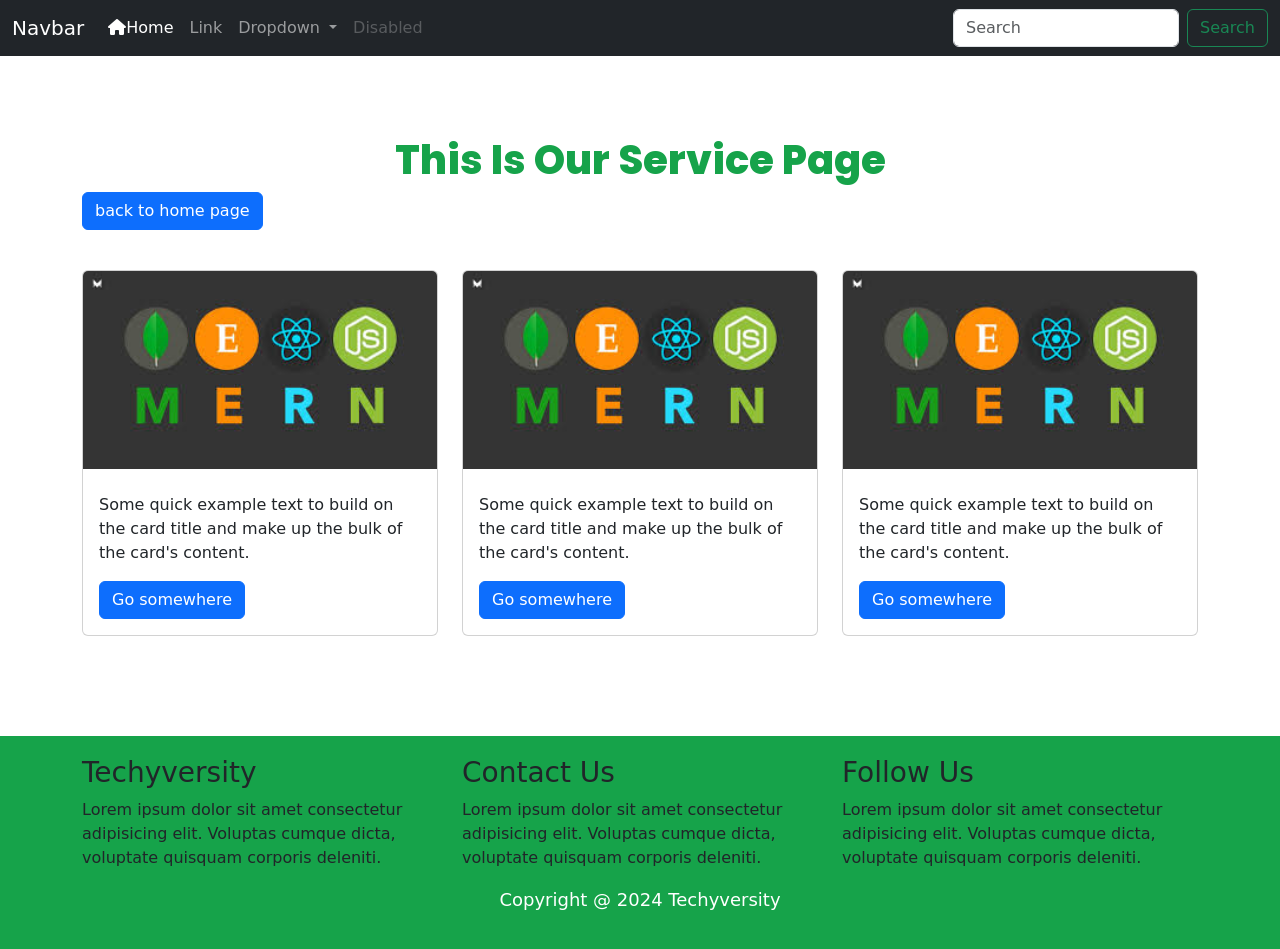
==== service.html @ 50d0e8a0 "service" ====
<!doctype html>
<html lang="en">
  <head>
    <meta charset="UTF-8" />
    <meta name="viewport" content="width=device-width, initial-scale=1.0" />
    <title>service</title>
    <!-- css link -->
    <link rel="stylesheet" href="styles/style.css" />
    <!-- font link  -->
    <link rel="preconnect" href="https://fonts.googleapis.com" />
    <link rel="preconnect" href="https://fonts.gstatic.com" crossorigin />
    <link
      href="https://fonts.googleapis.com/css2?family=Poppins:ital,wght@0,100;0,200;0,300;0,400;0,500;0,600;0,700;0,800;0,900;1,100;1,200;1,300;1,400;1,500;1,600;1,700;1,800;1,900&display=swap"
      rel="stylesheet"
    />
    <link
      href="https://cdn.jsdelivr.net/npm/bootstrap@5.0.2/dist/css/bootstrap.min.css"
      rel="stylesheet"
      integrity="sha384-EVSTQN3/azprG1Anm3QDgpJLIm9Nao0Yz1ztcQTwFspd3yD65VohhpuuCOmLASjC"
      crossorigin="anonymous"
    />
    <!-- icons link -->
   <link rel="stylesheet" href="https://cdnjs.cloudflare.com/ajax/libs/font-awesome/6.4.2/css/all.min.css" integrity="sha512-z3gLpd7yknf1YoNbCzqRKc4qyor8gaKU1qmn+CShxbuBusANI9QpRohGBreCFkKxLhei6S9CQXFEbbKuqLg0DA==" crossorigin="anonymous" referrerpolicy="no-referrer" />
  </head>
  <body>
    <nav class="navbar navbar-expand-lg top-fixed navbar-dark bg-dark">
      <div class="container-fluid">
        <a class="navbar-brand" href="#">Navbar</a>
        <button
          class="navbar-toggler"
          type="button"
          data-bs-toggle="collapse"
          data-bs-target="#navbarSupportedContent"
          aria-controls="navbarSupportedContent"
          aria-expanded="false"
          aria-label="Toggle navigation"
        >
          <span class="navbar-toggler-icon"></span>
        </button>
        <div class="collapse navbar-collapse" id="navbarSupportedContent">
          <ul class="navbar-nav me-auto mb-2 mb-lg-0">
            <li class="nav-item">
              
              <a class="nav-link active" aria-current="page" href="#"><i class="fa fa-home" aria-hidden="true"></i>Home</a>
            </li>
            <li class="nav-item">
              <a class="nav-link" href="#">Link</a>
            </li>
            <li class="nav-item dropdown">
              <a
                class="nav-link dropdown-toggle"
                href="#"
                id="navbarDropdown"
                role="button"
                data-bs-toggle="dropdown"
                aria-expanded="false"
              >
                Dropdown
              </a>
              <ul class="dropdown-menu" aria-labelledby="navbarDropdown">
                <li><a class="dropdown-item" href="#">Action</a></li>
                <li><a class="dropdown-item" href="#">Another action</a></li>
                <li><hr class="dropdown-divider" /></li>
                <li>
                  <a class="dropdown-item" href="#">Something else here</a>
                </li>
              </ul>
            </li>
            <li class="nav-item">
              <a
                class="nav-link disabled"
                href="#"
                tabindex="-1"
                aria-disabled="true"
                >Disabled</a
              >
            </li>
          </ul>
          <form class="d-flex">
            <input
              class="form-control me-2"
              type="search"
              placeholder="Search"
              aria-label="Search"
            />
            <button class="btn btn-outline-success" type="submit">
              Search
            </button>
          </form>
        </div>
      </div>
    </nav>
    <section>
      <div class="container">
        <h1 class="service-title">this is our service page</h1>
        <a href="index.html">
          <button class="btn btn-primary back-to-home">
            back to home page
          </button>
        </a>
      </div>
    </section>

    <div class="cards">
      <div class="container">
        <div class="row">
          <div class="col-md-4">
            <div class="card">
              <img
                src="assets/mern.jpeg"
                class="card-img-top"
                alt="card image"
              />
              <div class="card-body">
                <h5 class="card-title"></h5>
                <p class="card-text">
                  Some quick example text to build on the card title and make up
                  the bulk of the card's content.
                </p>
                <a href="#" class="btn btn-primary">Go somewhere</a>
              </div>
            </div>
          </div>
          <div class="col-md-4">
            <div class="card">
              <img
                src="assets/mern.jpeg"
                class="card-img-top"
                alt="card image"
              />
              <div class="card-body">
                <h5 class="card-title"></h5>
                <p class="card-text">
                  Some quick example text to build on the card title and make up
                  the bulk of the card's content.
                </p>
                <a href="#" class="btn btn-primary">Go somewhere</a>
              </div>
            </div>
          </div>
          <div class="col-md-4">
            <div class="card">
              <img
                src="assets/mern.jpeg"
                class="card-img-top"
                alt="card image"
              />
              <div class="card-body">
                <h5 class="card-title"></h5>
                <p class="card-text">
                  Some quick example text to build on the card title and make up
                  the bulk of the card's content.
                </p>
                <a href="#" class="btn btn-primary">Go somewhere</a>
              </div>
            </div>
          </div>
        </div>
      </div>
    </div>

    <footer>
      <div class="container">
        <div class="row">
          <div class="col-md-4">
            <h3>Techyversity</h3>
            <p>
              Lorem ipsum dolor sit amet consectetur adipisicing elit. Voluptas
              cumque dicta, voluptate quisquam corporis deleniti.
            </p>
          </div>
          <div class="col-md-4">
            <h3>Contact Us</h3>
            <p>
              Lorem ipsum dolor sit amet consectetur adipisicing elit. Voluptas
              cumque dicta, voluptate quisquam corporis deleniti.
            </p>
          </div>
          <div class="col-md-4">
            <h3>Follow Us</h3>
            <p>
              Lorem ipsum dolor sit amet consectetur adipisicing elit. Voluptas
              cumque dicta, voluptate quisquam corporis deleniti.
            </p>
          </div>
        <p class="footer-text">Copyright @ 2024 Techyversity</p>
      </div>
    </footer>

    <script
      src="https://cdn.jsdelivr.net/npm/@popperjs/core@2.9.2/dist/umd/popper.min.js"
      integrity="sha384-IQsoLXl5PILFhosVNubq5LC7Qb9DXgDA9i+tQ8Zj3iwWAwPtgFTxbJ8NT4GN1R8p"
      crossorigin="anonymous"
    ></script>
    <script
      src="https://cdn.jsdelivr.net/npm/bootstrap@5.0.2/dist/js/bootstrap.min.js"
      integrity="sha384-cVKIPhGWiC2Al4u+LWgxfKTRIcfu0JTxR+EQDz/bgldoEyl4H0zUF0QKbrJ0EcQF"
      crossorigin="anonymous"
    ></script>
  </body>
</html>
---- styles/style.css ----
#title{
    color: #16A34A;
}
.image{
    width: 1000px;
    height: 200px;
}
nav{
    display: flex;
    gap: 50px;
    background-color: #16A34A;
    padding: 20px 30px;

}
nav a{
    color: white;
    text-decoration: none;
    font-size: 20px;
}
nav .about{
    color: #FBBF24;
}
.header h1 {
    color: #fb244f;
}
.website-two{
    color: blue !important;
}

.header span{
    color: red;
}
table{
    border: 1px solid black;
    border-collapse: collapse;
}
 th {
  border: 1px solid black;
  border-collapse: collapse;
  background: #edefed;
}
th, td {
  padding: 15px;
  text-align: left;
}
.service-title{
    font-family: 'Poppins';
    color: #16A34A;
    text-align: center;
    margin-top: 80px;
    text-transform: capitalize;
    font-weight: 800;
}

.back-to-home{
    /* padding-bottom: 40px !important; */
    margin-bottom: 40px;
}
footer{
    background-color: #16A34A;
    padding: 20px 30px;
    margin-top: 100px;
}
.footer-text{
    color: white;
    text-align: center;
    font-size: 18px;
}
.fa-home{
    color: white;
    font-size: 16px;
}
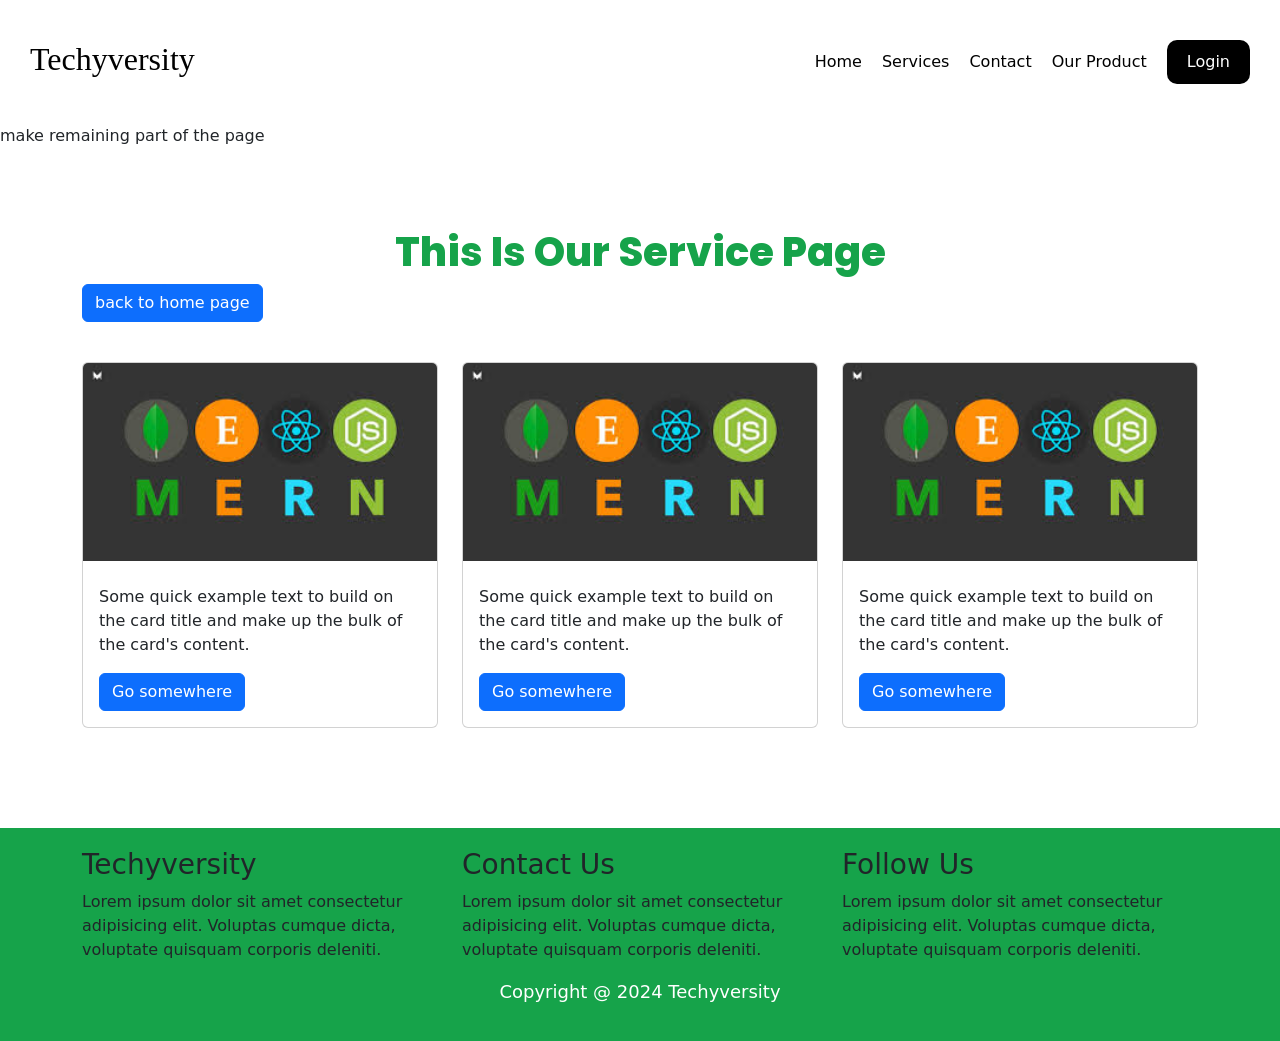
==== commit 8131b555: "custom navbar" ====
--- a/service.html
+++ b/service.html
@@ -23,73 +23,28 @@
    <link rel="stylesheet" href="https://cdnjs.cloudflare.com/ajax/libs/font-awesome/6.4.2/css/all.min.css" integrity="sha512-z3gLpd7yknf1YoNbCzqRKc4qyor8gaKU1qmn+CShxbuBusANI9QpRohGBreCFkKxLhei6S9CQXFEbbKuqLg0DA==" crossorigin="anonymous" referrerpolicy="no-referrer" />
   </head>
   <body>
-    <nav class="navbar navbar-expand-lg top-fixed navbar-dark bg-dark">
-      <div class="container-fluid">
-        <a class="navbar-brand" href="#">Navbar</a>
-        <button
-          class="navbar-toggler"
-          type="button"
-          data-bs-toggle="collapse"
-          data-bs-target="#navbarSupportedContent"
-          aria-controls="navbarSupportedContent"
-          aria-expanded="false"
-          aria-label="Toggle navigation"
-        >
-          <span class="navbar-toggler-icon"></span>
-        </button>
-        <div class="collapse navbar-collapse" id="navbarSupportedContent">
-          <ul class="navbar-nav me-auto mb-2 mb-lg-0">
-            <li class="nav-item">
-              
-              <a class="nav-link active" aria-current="page" href="#"><i class="fa fa-home" aria-hidden="true"></i>Home</a>
-            </li>
-            <li class="nav-item">
-              <a class="nav-link" href="#">Link</a>
-            </li>
-            <li class="nav-item dropdown">
-              <a
-                class="nav-link dropdown-toggle"
-                href="#"
-                id="navbarDropdown"
-                role="button"
-                data-bs-toggle="dropdown"
-                aria-expanded="false"
-              >
-                Dropdown
-              </a>
-              <ul class="dropdown-menu" aria-labelledby="navbarDropdown">
-                <li><a class="dropdown-item" href="#">Action</a></li>
-                <li><a class="dropdown-item" href="#">Another action</a></li>
-                <li><hr class="dropdown-divider" /></li>
-                <li>
-                  <a class="dropdown-item" href="#">Something else here</a>
-                </li>
-              </ul>
-            </li>
-            <li class="nav-item">
-              <a
-                class="nav-link disabled"
-                href="#"
-                tabindex="-1"
-                aria-disabled="true"
-                >Disabled</a
-              >
-            </li>
-          </ul>
-          <form class="d-flex">
-            <input
-              class="form-control me-2"
-              type="search"
-              placeholder="Search"
-              aria-label="Search"
-            />
-            <button class="btn btn-outline-success" type="submit">
-              Search
-            </button>
-          </form>
+    <div class="my-nav">
+
+        <div class="header-content">
+          <div>
+           <h2 class="logo-text">Techyversity</h2>
+          </div>
+        <div class="nav-links">
+        <ul class="nav-links">
+          <li><a href="index.html">Home</a></li>
+          <li><a href="#">Services</a></li>
+          <li><a href="#">Contact</a></li>
+          <li><a href="#">Our Product</a></li>
+        </ul>
+        <div>
+          <button class="login-btn" type="button">Login</button>
         </div>
+        </div>
+        </div>
+     
       </div>
-    </nav>
+
+      make remaining part of the page
     <section>
       <div class="container">
         <h1 class="service-title">this is our service page</h1>
--- a/styles/style.css
+++ b/styles/style.css
@@ -67,7 +67,51 @@
     text-align: center;
     font-size: 18px;
 }
-.fa-home{
-    color: white;
+.fa{
+    color: #5f7969;
     font-size: 16px;
 }
+.header-content{
+    display: flex;
+    justify-content: space-between;
+}
+.header-content ul{
+    display: flex;
+    gap: 20px;
+    list-style: none;
+}
+.nav-links{
+    display: flex;
+    gap: 20px;
+    margin: 0 !important;
+    align-items: center;
+
+}
+.nav-links a{
+    color: #000;
+    text-decoration: none;
+    align-items: center;
+}
+.nav-links a:hover{
+    color: #16A34A;
+}
+.logo-text{
+    font-family: 'Poppins';
+    color: #000;
+    margin: 0 !important;
+}
+.logo-text:hover{
+    color: #16A34A;
+}
+.my-nav{
+    background: #fff;
+    padding: 40px 30px;
+}
+.login-btn{
+    background: #000;
+    color: white;
+    padding: 10px 20px;
+    border: none;
+    border-radius: 10px;
+    cursor: pointer; 
+}
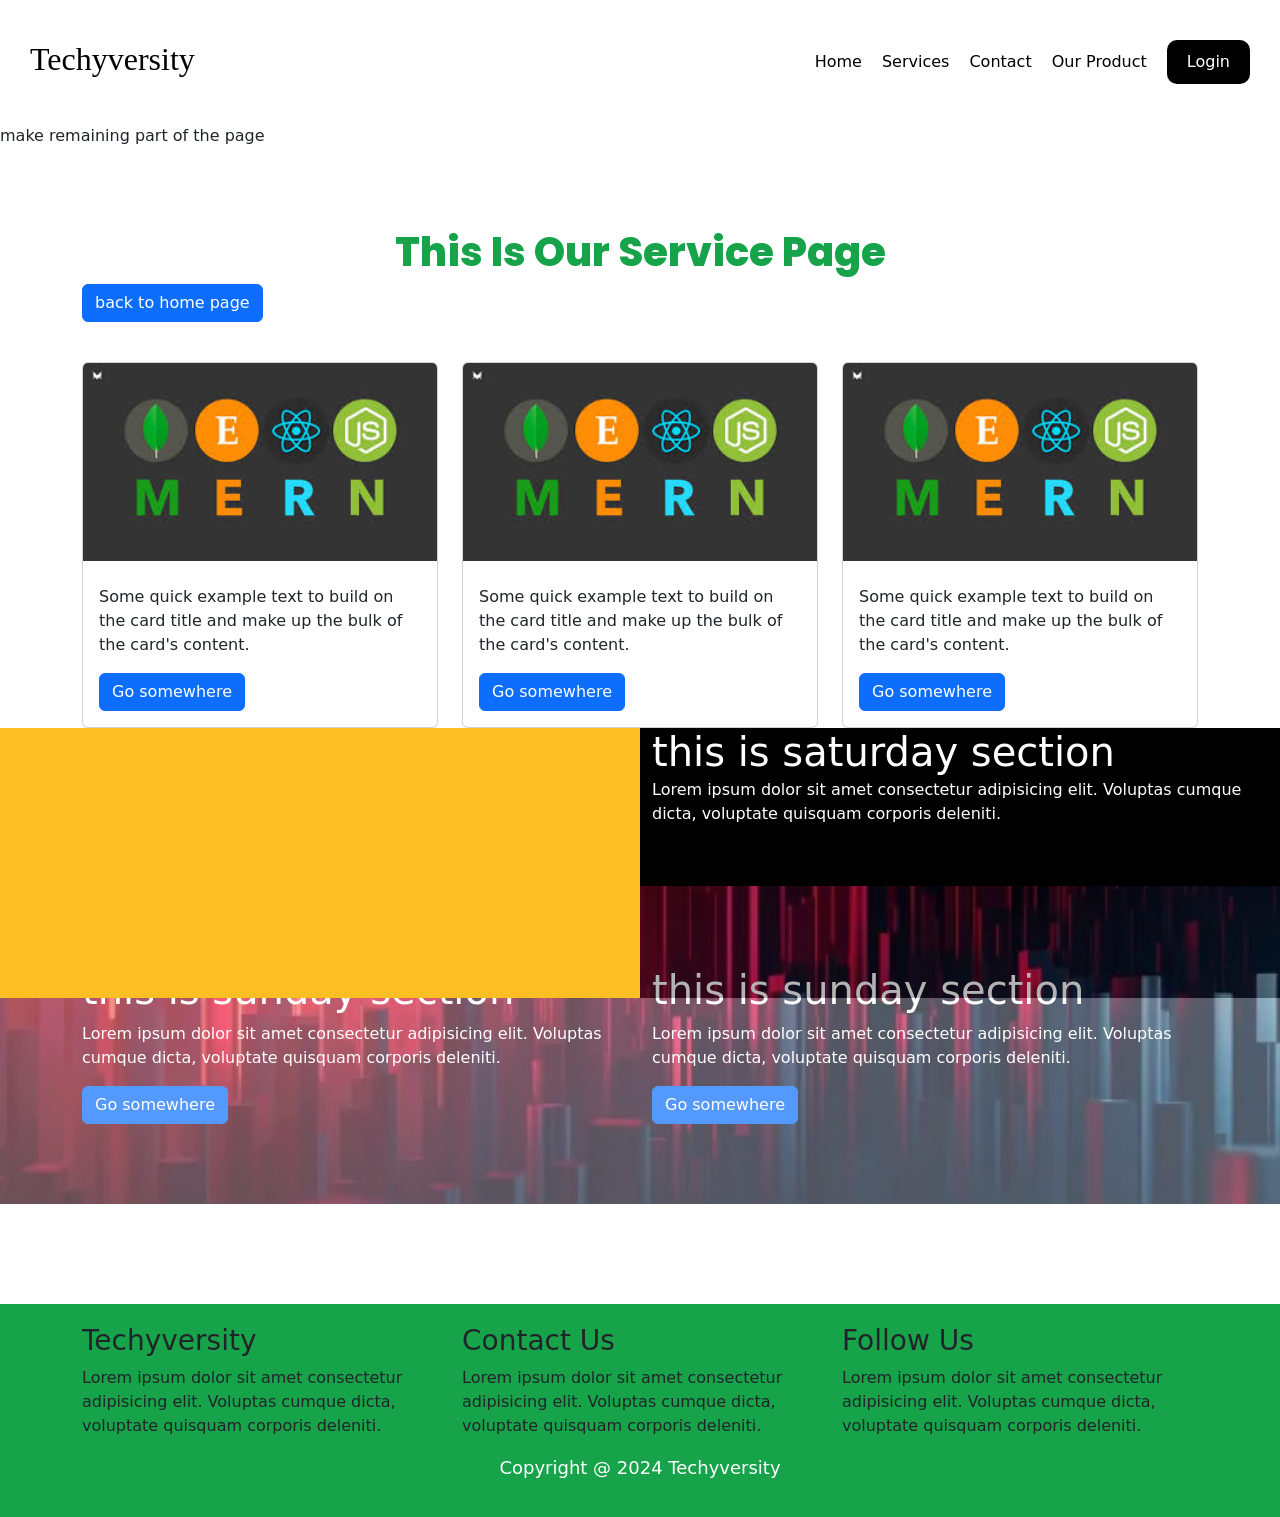
==== commit 244a038d: "js starting" ====
--- a/service.html
+++ b/service.html
@@ -23,6 +23,7 @@
    <link rel="stylesheet" href="https://cdnjs.cloudflare.com/ajax/libs/font-awesome/6.4.2/css/all.min.css" integrity="sha512-z3gLpd7yknf1YoNbCzqRKc4qyor8gaKU1qmn+CShxbuBusANI9QpRohGBreCFkKxLhei6S9CQXFEbbKuqLg0DA==" crossorigin="anonymous" referrerpolicy="no-referrer" />
   </head>
   <body>
+    <script src="js/index.js"></script>
     <div class="my-nav">
 
         <div class="header-content">
@@ -38,6 +39,7 @@
         </ul>
         <div>
           <button class="login-btn" type="button">Login</button>
+        </div>
         </div>
         </div>
         </div>
@@ -113,6 +115,51 @@
         </div>
       </div>
     </div>
+   <div class="saturday">
+    <div class="container">
+      <div class="row">
+        <diV class="col-md-6">
+          <h1 class="saturday-title">this is saturday section</h1>
+          <p class="saturday-text">
+            Lorem ipsum dolor sit amet consectetur adipisicing elit. Voluptas
+            cumque dicta, voluptate quisquam corporis deleniti.
+          </p>
+          <a href="#" class="btn btn-primary">Go somewhere</a>
+        </diV>
+        <diV class="col-md-6">
+          <h1 class="saturday-title1">this is saturday section</h1>
+          <p class="saturday-text1">
+            Lorem ipsum dolor sit amet consectetur adipisicing elit. Voluptas
+            cumque dicta, voluptate quisquam corporis deleniti.
+          </p>
+          <a href="#" class="btn btn-primary">Go somewhere</a>
+        </diV>
+      </div>
+    </div>
+   </div>
+
+   <div class="sunday">
+    <div class="container">
+      <div class="row">
+        <diV class="col-md-6">
+          <h1 class="sunday-title">this is sunday section</h1>
+          <p class="sunday-text">
+            Lorem ipsum dolor sit amet consectetur adipisicing elit. Voluptas
+            cumque dicta, voluptate quisquam corporis deleniti.
+          </p>
+          <a href="#" class="btn btn-primary">Go somewhere</a>
+        </diV>
+        <diV class="col-md-6">
+          <h1 class="sunday-title1">this is sunday section</h1>
+          <p class="sunday-text1">
+            Lorem ipsum dolor sit amet consectetur adipisicing elit. Voluptas
+            cumque dicta, voluptate quisquam corporis deleniti.
+          </p>
+          <a href="#" class="btn btn-primary">Go somewhere</a>
+        </diV>
+      </div>
+    </div>
+   </div>
 
     <footer>
       <div class="container">
--- a/styles/style.css
+++ b/styles/style.css
@@ -1,117 +1,202 @@
-
-#title{
-    color: #16A34A;
-}
-.image{
-    width: 1000px;
-    height: 200px;
-}
-nav{
-    display: flex;
-    gap: 50px;
-    background-color: #16A34A;
-    padding: 20px 30px;
-
-}
-nav a{
-    color: white;
-    text-decoration: none;
-    font-size: 20px;
-}
-nav .about{
-    color: #FBBF24;
+#title {
+  color: #16a34a;
+}
+.image {
+  width: 1000px;
+  height: 200px;
+}
+nav {
+  display: flex;
+  gap: 50px;
+  background-color: #16a34a;
+  padding: 20px 30px;
+}
+nav a {
+  color: white;
+  text-decoration: none;
+  font-size: 20px;
+}
+nav .about {
+  color: #fbbf24;
 }
 .header h1 {
-    color: #fb244f;
-}
-.website-two{
-    color: blue !important;
-}
-
-.header span{
-    color: red;
-}
-table{
-    border: 1px solid black;
-    border-collapse: collapse;
-}
- th {
+  color: #fb244f;
+}
+.website-two {
+  color: blue !important;
+}
+
+.header span {
+  color: red;
+}
+table {
+  border: 1px solid black;
+  border-collapse: collapse;
+}
+th {
   border: 1px solid black;
   border-collapse: collapse;
   background: #edefed;
 }
-th, td {
+th,
+td {
   padding: 15px;
   text-align: left;
 }
-.service-title{
-    font-family: 'Poppins';
-    color: #16A34A;
-    text-align: center;
-    margin-top: 80px;
-    text-transform: capitalize;
-    font-weight: 800;
-}
-
-.back-to-home{
-    /* padding-bottom: 40px !important; */
-    margin-bottom: 40px;
-}
-footer{
-    background-color: #16A34A;
-    padding: 20px 30px;
-    margin-top: 100px;
-}
-.footer-text{
-    color: white;
-    text-align: center;
-    font-size: 18px;
-}
-.fa{
-    color: #5f7969;
-    font-size: 16px;
-}
-.header-content{
-    display: flex;
-    justify-content: space-between;
-}
-.header-content ul{
-    display: flex;
+.service-title {
+  font-family: "Poppins";
+  color: #16a34a;
+  text-align: center;
+  margin-top: 80px;
+  text-transform: capitalize;
+  font-weight: 800;
+}
+
+.back-to-home {
+  /* padding-bottom: 40px !important; */
+  margin-bottom: 40px;
+}
+footer {
+  background-color: #16a34a;
+  padding: 20px 30px;
+  margin-top: 100px;
+}
+.footer-text {
+  color: white;
+  text-align: center;
+  font-size: 18px;
+}
+.fa {
+  color: #5f7969;
+  font-size: 16px;
+}
+.header-content {
+  display: flex;
+  justify-content: space-between;
+}
+.header-content ul {
+  display: flex;
+  gap: 20px;
+  list-style: none;
+}
+.nav-links {
+  display: flex;
+  gap: 20px;
+  margin: 0 !important;
+  align-items: center;
+}
+.nav-links a {
+  color: #000;
+  text-decoration: none;
+  align-items: center;
+}
+.nav-links a:hover {
+  color: #16a34a;
+}
+.logo-text {
+  font-family: "Poppins";
+  color: #000;
+  margin: 0 !important;
+}
+.logo-text:hover {
+  color: #16a34a;
+}
+.my-nav {
+  background: #fff;
+  padding: 40px 30px;
+}
+.login-btn {
+  background: #000;
+  color: white;
+  padding: 10px 20px;
+  border: none;
+  border-radius: 10px;
+  cursor: pointer;
+}
+
+/* .saturday {
+  position: relative;
+} */
+
+.saturday::before {
+  content: "";
+  position: absolute;
+  left: 0;
+  width: 50%;
+  background: #fbbf24;
+  height: 30%;
+  z-index: 11;
+}
+.saturday::after {
+  content: "";
+  position: absolute;
+  right: 0;
+  width: 50%;
+  background: #000;
+  height: 30%;
+  margin-top: -158px;
+}
+.saturday-text {
+  position: relative;
+}
+.saturday-title {
+  position: relative;
+  z-index: 1;
+}
+.saturday-title1 {
+  position: absolute;
+  z-index: 1;
+  color: #fff;
+}
+.sunday {
+  position: relative;
+  background: url(../assets/sunday.webp);
+  background-size: cover;
+  background-position: center;
+  padding: 80px 0;
+  color: #fff;
+  opacity: 0.7;
+}
+.saturday-text1 {
+  position: absolute;
+  z-index: 1;
+  color: #fff;
+  margin-top: 50px;
+}
+
+/* mobile responsive design */
+@media only screen and (max-width: 768px) {
+  .header-content {
+    flex-direction: column;
+    align-items: center;
     gap: 20px;
-    list-style: none;
-}
-.nav-links{
-    display: flex;
+  }
+  .nav-links {
+    display: none;
+  }
+}
+
+/* tab responsive design */
+@media only screen and (max-width: 920px) {
+  .header-content {
+    flex-direction: column;
+    align-items: center;
     gap: 20px;
-    margin: 0 !important;
+  }
+  .nav-links {
+    flex-direction: column;
+    gap: 10px;
+  }
+}
+
+@media only screen and (max-width: 1024px) {
+  .header-content {
+    flex-direction: column;
     align-items: center;
-
-}
-.nav-links a{
-    color: #000;
-    text-decoration: none;
-    align-items: center;
-}
-.nav-links a:hover{
-    color: #16A34A;
-}
-.logo-text{
-    font-family: 'Poppins';
-    color: #000;
-    margin: 0 !important;
-}
-.logo-text:hover{
-    color: #16A34A;
-}
-.my-nav{
-    background: #fff;
-    padding: 40px 30px;
-}
-.login-btn{
-    background: #000;
-    color: white;
-    padding: 10px 20px;
-    border: none;
-    border-radius: 10px;
-    cursor: pointer; 
-}
+    gap: 20px;
+  }
+  .nav-links {
+    flex-direction: column;
+    gap: 10px;
+  }
+}
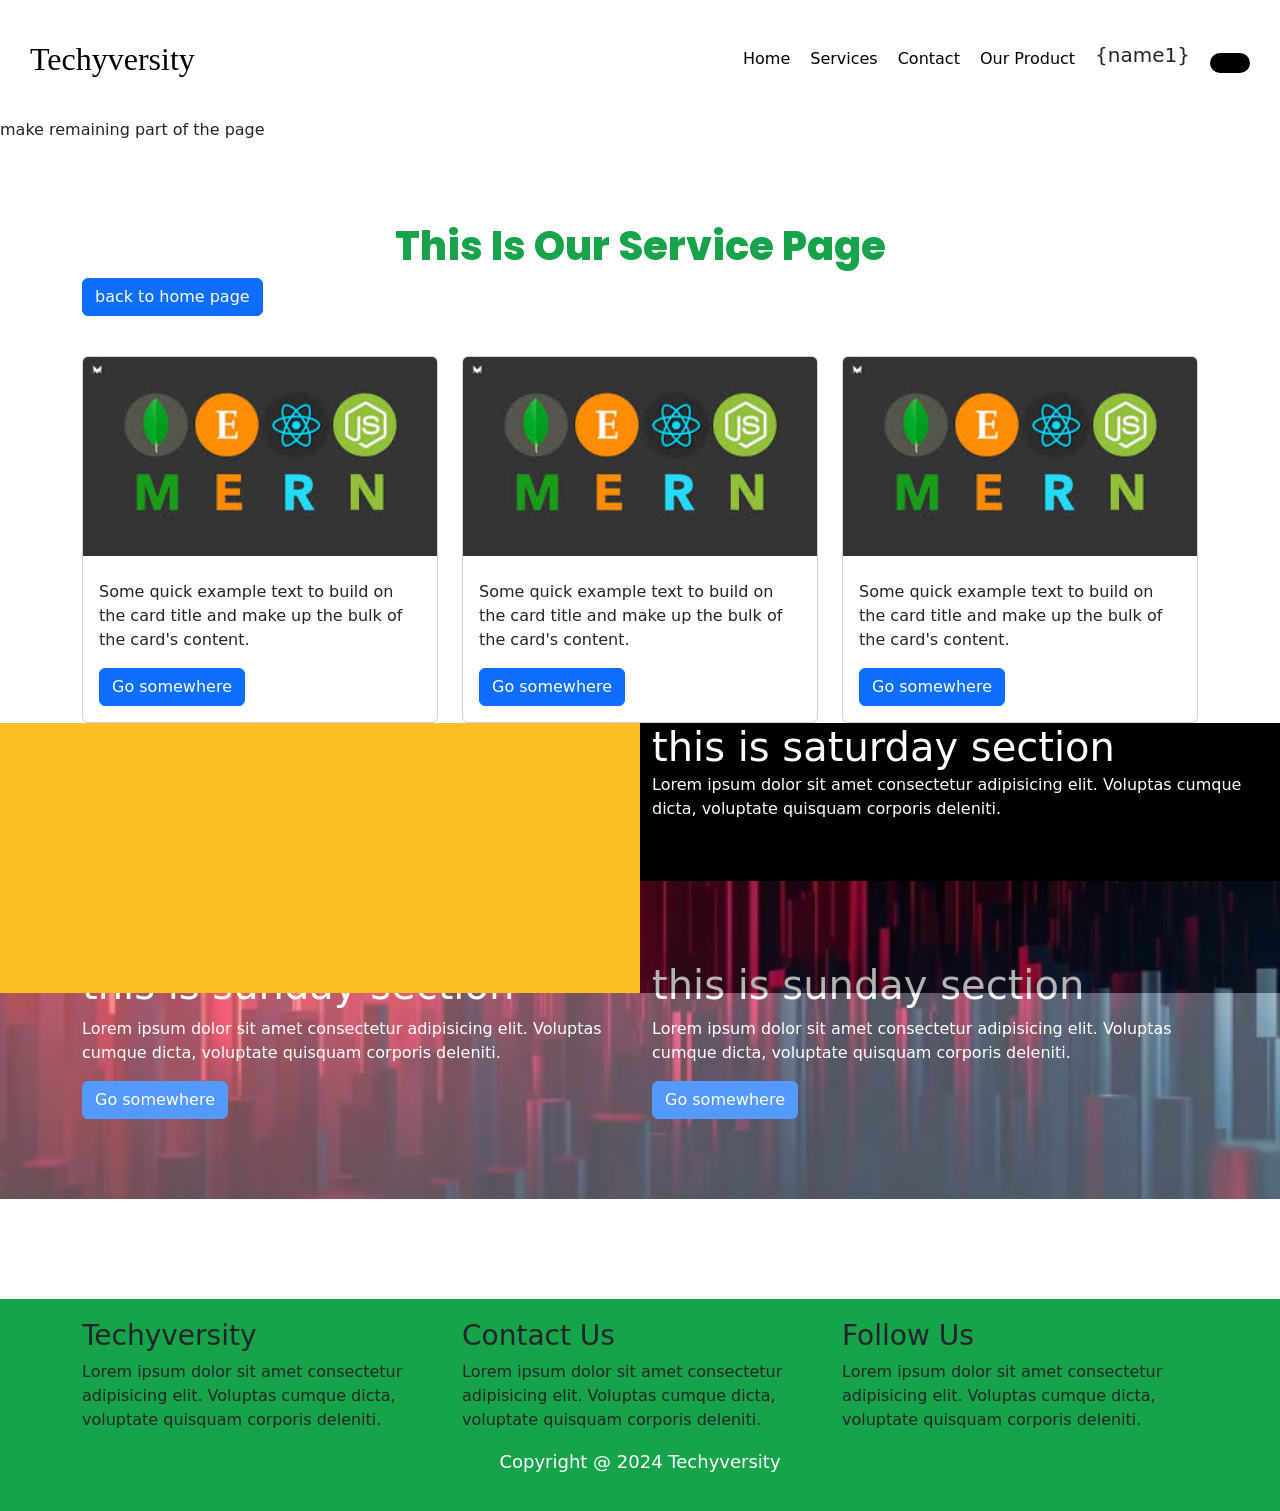
==== commit adfe656b: "datatypes, conditons , operator" ====
--- a/service.html
+++ b/service.html
@@ -23,7 +23,7 @@
    <link rel="stylesheet" href="https://cdnjs.cloudflare.com/ajax/libs/font-awesome/6.4.2/css/all.min.css" integrity="sha512-z3gLpd7yknf1YoNbCzqRKc4qyor8gaKU1qmn+CShxbuBusANI9QpRohGBreCFkKxLhei6S9CQXFEbbKuqLg0DA==" crossorigin="anonymous" referrerpolicy="no-referrer" />
   </head>
   <body>
-    <script src="js/index.js"></script>
+    <script src="js/variable.js"></script>
     <div class="my-nav">
 
         <div class="header-content">
@@ -37,8 +37,13 @@
           <li><a href="#">Contact</a></li>
           <li><a href="#">Our Product</a></li>
         </ul>
+        <!-- want to print console name1 in place of login button -->
+         <script>
+          console.log(name1);
+        </script>
+        <h5>{name1}</h5>
         <div>
-          <button class="login-btn" type="button">Login</button>
+          <button class="login-btn" type="button"></button>
         </div>
         </div>
         </div>
